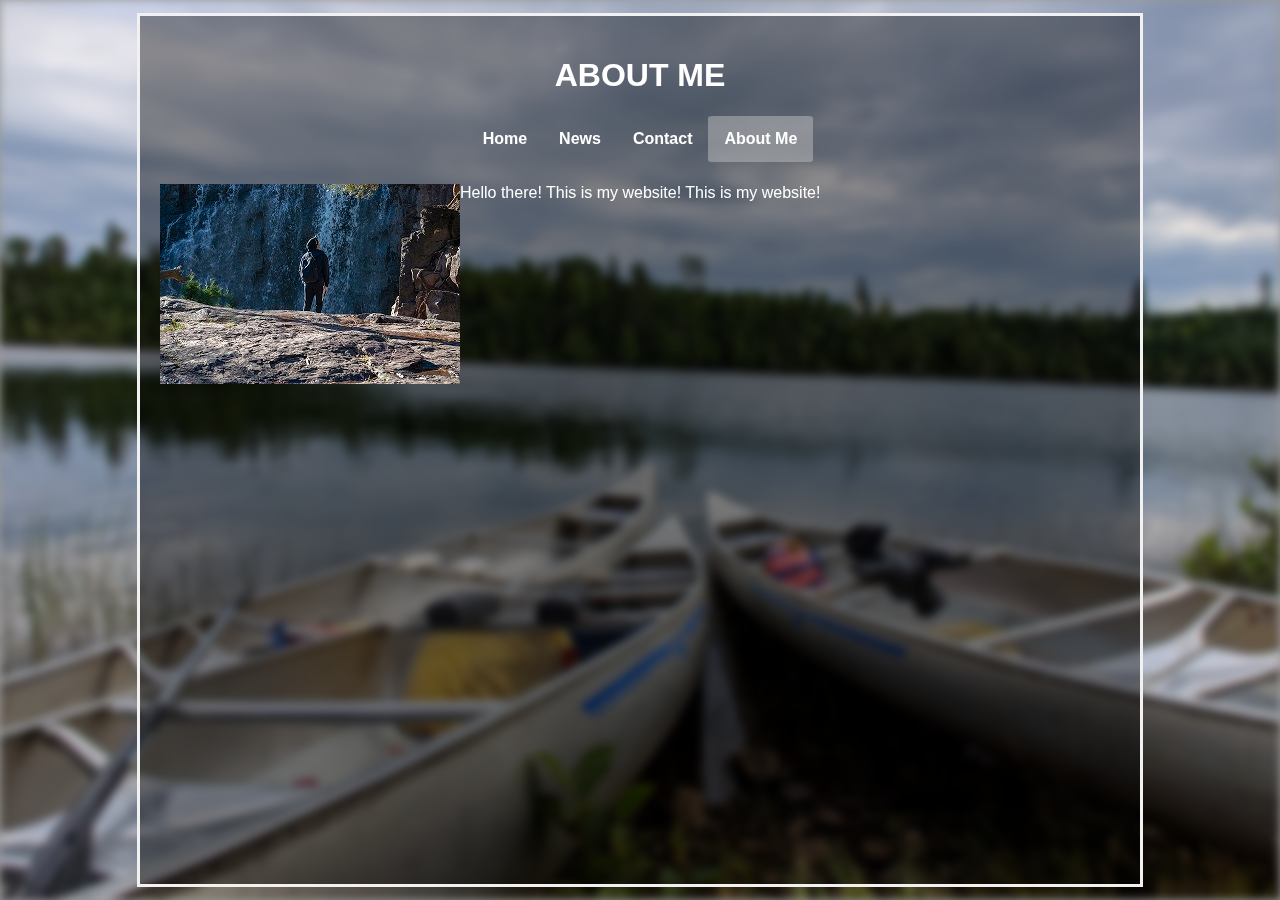
==== public_html/about-me.html @ 858d5b6d "Add active buttons" ====
<!DOCTYPE HTML>
<html>
    
    <head>
        <title>HELLO WORLD</title>
        <link rel="stylesheet" href="main.css">
    </head>
    <body>
        <div class="bg"></div>
        <h1>ABOUT ME</h1>
        <div class="navBar">
            <ul class="nav">
                <li><a href="index.html">Home</a></li>
                <li><a href="news.html">News</a></li>
                <li><a href="contact.html">Contact</a></li>
                <li><a class="active" href="about-me.html">About Me</a></li>
            </ul>
        </div>
        <br>
        
        <p><img src="waterfallSmall.jpg" alt="waterfall" style="float:left;">Hello there! This is my website!&#13;&#10;This is my website!
        </p>
            
    </body>
</html>
---- public_html/main.css ----
html{
    background: rgb(0,0,0,.4);
    background-repeat: no-repeat;
    background-size: cover;
    background-position: center;
    margin: auto;
    height: 100%;
    width: 100%;
}
head{
    font-family: sans-serif;
}
p{
    font-family: sans-serif;
    color: white;
    text-align: left;
    position: relative;
    margin: 0 auto
}
/*
body{
    background-color: rgb(0,0,0); 
    background-color: rgba(0,0,0, 0.4); 
    color: white;
    font-weight: bold;
    border: 3px solid #f1f1f1;
    position: absolute;
    left: 17%;
    z-index: 2;
    width: 60%;
    height: 92%;
    padding: 20px;
    text-align: center;
    font-family: sans-serif;
}
*/
body{
    background-color: rgb(0,0,0); 
    background-color: rgba(0,0,0, 0.4); 
    color: white;
    border: 3px solid #f1f1f1;
    max-width: 960px;
    margin: auto;
    margin-top: 1%;
    height: 92%;
    padding: 20px;
    text-align: center;
    font-family: sans-serif;
}

h1{
    font-family: sans-serif;
    color: white;
    text-align: center;
    align-content: center;
}
ul{
    list-style-type: none;
    margin: 0;
    padding: 0;
    display: inline-block
}
li{
    float: left;
    margin: auto
}
li a{
    display: block;
    font-weight: bold;
    color: white;
    text-align: center;
    padding: 14px 16px;
    text-decoration: none;
    border-radius: 5%;
}

li a:hover{
    background-color: rgb(0,0,0,.5);
}
.bg{
    background: url(boats2.jpg);
    -webkit-filter: blur(5px);
    -moz-filter: blur(5px);
    -o-filter: blur(5px);
    -ms-filter: blur(5px);
    filter: blur(5px);
    position: fixed;
    width: 100%;
    height: 100%;
    top: 0;
    left: 0;
    z-index: -1;
    background-repeat: no-repeat;
    background-size: cover;
    background-position: center;
}
.contact-info{
    text-align: center;
}
.email{
    color: white
}

.email:hover{
    color: rgb(0,0,0,.5);
}

.active{
    background-color: rgb(190,190,190,0.5);
}
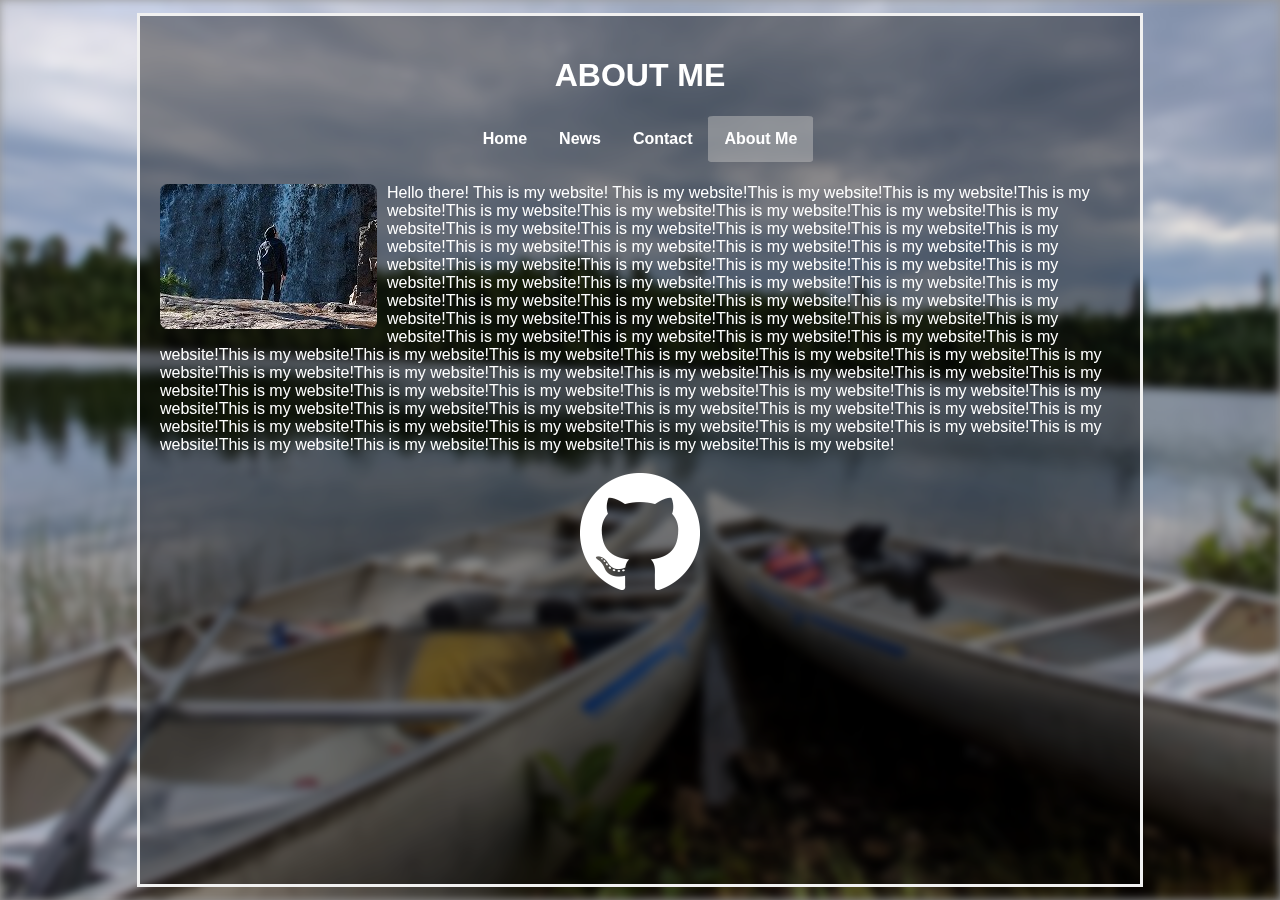
==== commit 0f6f7734: "New stuff" ====
--- a/public_html/about-me.html
+++ b/public_html/about-me.html
@@ -18,8 +18,9 @@
         </div>
         <br>
         
-        <p><img src="waterfallSmall.jpg" alt="waterfall" style="float:left;">Hello there! This is my website!&#13;&#10;This is my website!
+        <p><img class="waterfall" src="waterfallSmall.jpg" alt="waterfall" style="float:left;">Hello there! This is my website!&#13;&#10;This is my website!This is my website!This is my website!This is my website!This is my website!This is my website!This is my website!This is my website!This is my website!This is my website!This is my website!This is my website!This is my website!This is my website!This is my website!This is my website!This is my website!This is my website!This is my website!This is my website!This is my website!This is my website!This is my website!This is my website!This is my website!This is my website!This is my website!This is my website!This is my website!This is my website!This is my website!This is my website!This is my website!This is my website!This is my website!This is my website!This is my website!This is my website!This is my website!This is my website!This is my website!This is my website!This is my website!This is my website!This is my website!This is my website!This is my website!This is my website!This is my website!This is my website!This is my website!This is my website!This is my website!This is my website!This is my website!This is my website!This is my website!This is my website!This is my website!This is my website!This is my website!This is my website!This is my website!This is my website!This is my website!This is my website!This is my website!This is my website!This is my website!This is my website!This is my website!This is my website!This is my website!This is my website!This is my website!This is my website!This is my website!This is my website!This is my website!This is my website!This is my website!This is my website!This is my website!This is my website!
         </p>
-            
+        <br>
+        <a href="https://github.com/sam-schmidt"><img src="GitHub-Mark-Light-120px-plus.png"></a>
     </body>
 </html>
--- a/public_html/main.css
+++ b/public_html/main.css
@@ -78,7 +78,7 @@
     background-color: rgb(0,0,0,.5);
 }
 .bg{
-    background: url(boats2.jpg);
+    background: url(boatsSmall.jpg);
     -webkit-filter: blur(5px);
     -moz-filter: blur(5px);
     -o-filter: blur(5px);
@@ -108,5 +108,8 @@
 .active{
     background-color: rgb(190,190,190,0.5);
 }
+.waterfall{
+    border-radius: 8px;
+    margin-right: 10px;
+}
 
-
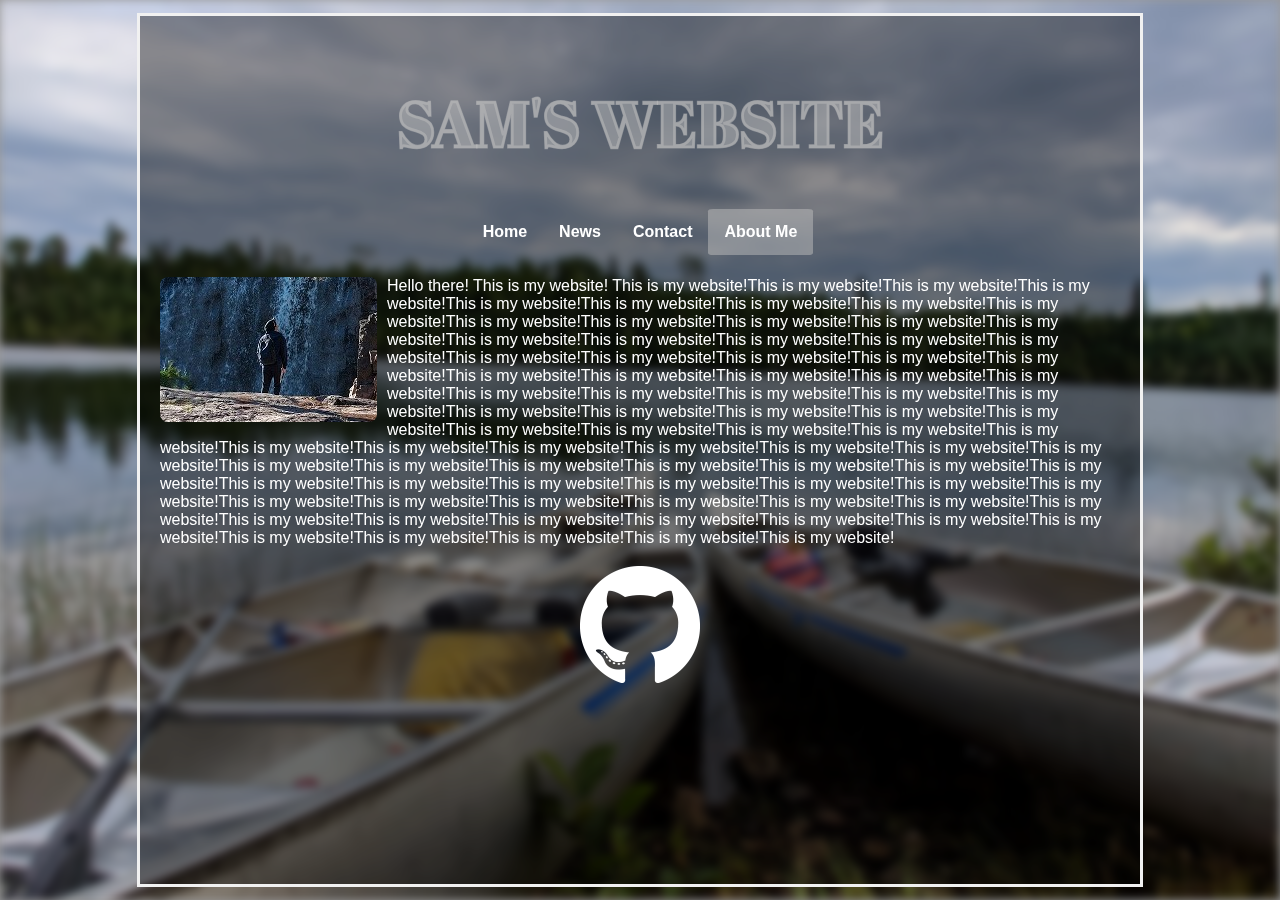
==== commit 679a267d: "Custom header" ====
--- a/public_html/about-me.html
+++ b/public_html/about-me.html
@@ -7,7 +7,7 @@
     </head>
     <body>
         <div class="bg"></div>
-        <h1>ABOUT ME</h1>
+        <h1 class="custom-header">SAM'S WEBSITE</h1>
         <div class="navBar">
             <ul class="nav">
                 <li><a href="index.html">Home</a></li>
--- a/public_html/main.css
+++ b/public_html/main.css
@@ -1,3 +1,4 @@
+@import url(https://fonts.googleapis.com/css?family=Abril+Fatface);
 html{
     background: rgb(0,0,0,.4);
     background-repeat: no-repeat;
@@ -49,8 +50,6 @@
 }
 
 h1{
-    font-family: sans-serif;
-    color: white;
     text-align: center;
     align-content: center;
 }
@@ -83,6 +82,9 @@
     -moz-filter: blur(5px);
     -o-filter: blur(5px);
     -ms-filter: blur(5px);
+    -webkit-backface-visibility: hidden;
+    -moz-backface-visibility:    hidden;
+    -ms-backface-visibility:     hidden;
     filter: blur(5px);
     position: fixed;
     width: 100%;
@@ -112,4 +114,15 @@
     border-radius: 8px;
     margin-right: 10px;
 }
+.custom-header{
+    font-family: 'Abril Fatface', cursive;
+    font-size: 4em;
+    color: rgb(190, 190, 190, 0.5);
+    -webkit-text-fill-color: transparent-white;
+    -webkit-text-stroke-width: 1px;
+}
+.biopic{
+    border: 5px;
+    border-style:outset
+}
 
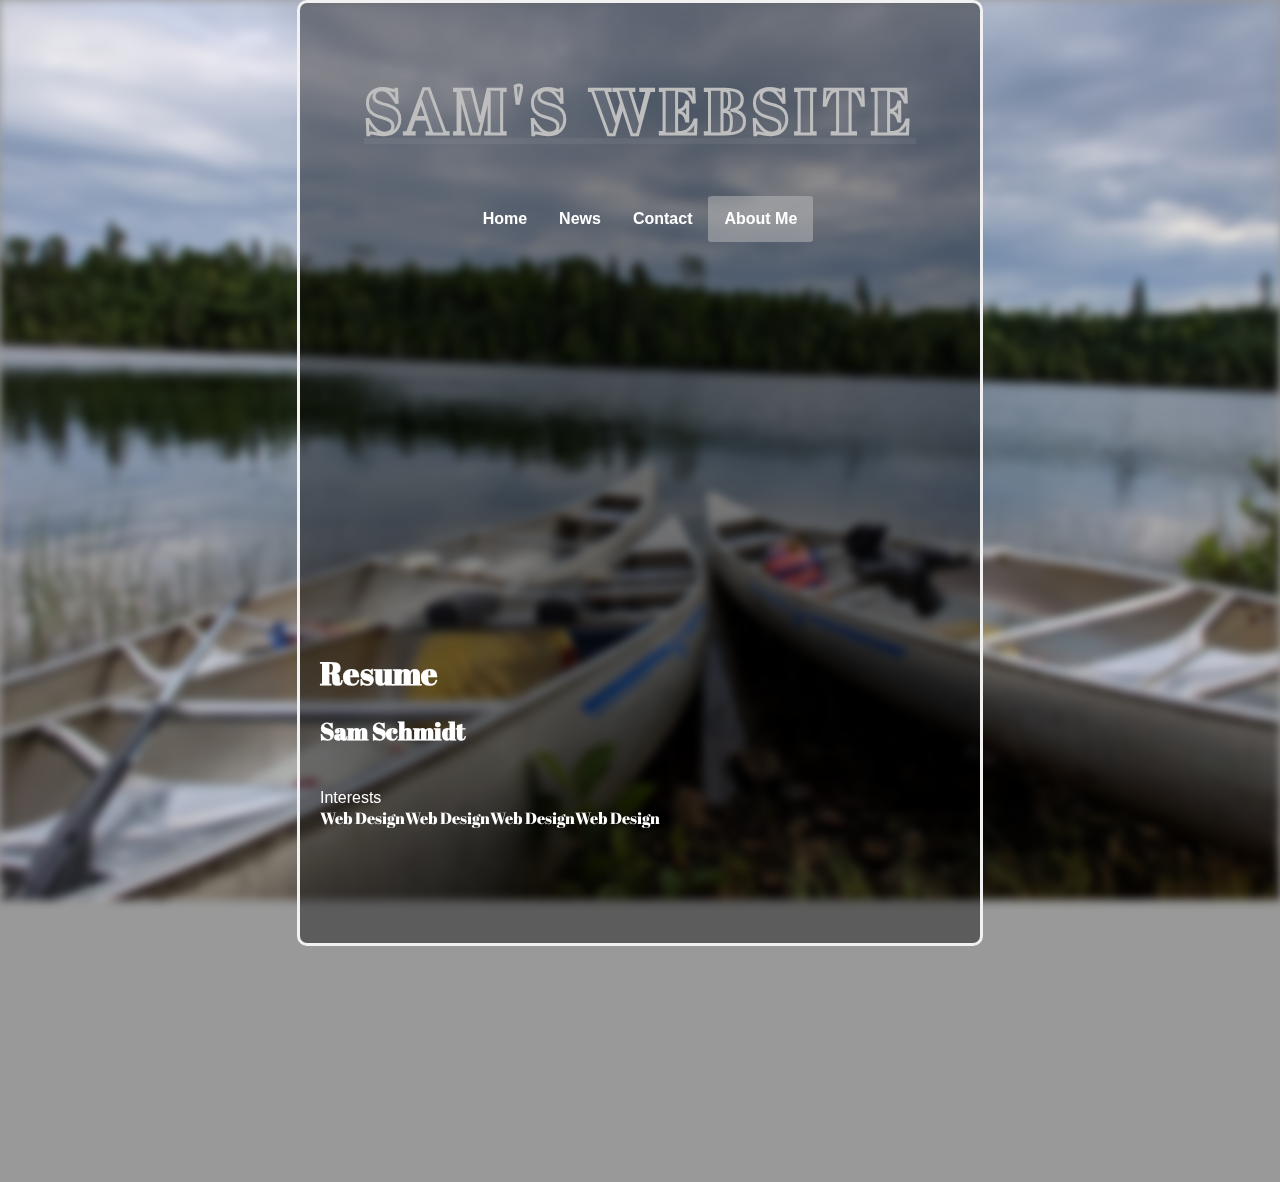
==== commit 6c55942d: "Formatting stuff" ====
--- a/public_html/about-me.html
+++ b/public_html/about-me.html
@@ -1,6 +1,6 @@
 <!DOCTYPE HTML>
 <html>
-    
+
     <head>
         <title>HELLO WORLD</title>
         <link rel="stylesheet" href="main.css">
@@ -17,10 +17,23 @@
             </ul>
         </div>
         <br>
-        
-        <p><img class="waterfall" src="waterfallSmall.jpg" alt="waterfall" style="float:left;">Hello there! This is my website!&#13;&#10;This is my website!This is my website!This is my website!This is my website!This is my website!This is my website!This is my website!This is my website!This is my website!This is my website!This is my website!This is my website!This is my website!This is my website!This is my website!This is my website!This is my website!This is my website!This is my website!This is my website!This is my website!This is my website!This is my website!This is my website!This is my website!This is my website!This is my website!This is my website!This is my website!This is my website!This is my website!This is my website!This is my website!This is my website!This is my website!This is my website!This is my website!This is my website!This is my website!This is my website!This is my website!This is my website!This is my website!This is my website!This is my website!This is my website!This is my website!This is my website!This is my website!This is my website!This is my website!This is my website!This is my website!This is my website!This is my website!This is my website!This is my website!This is my website!This is my website!This is my website!This is my website!This is my website!This is my website!This is my website!This is my website!This is my website!This is my website!This is my website!This is my website!This is my website!This is my website!This is my website!This is my website!This is my website!This is my website!This is my website!This is my website!This is my website!This is my website!This is my website!This is my website!This is my website!This is my website!This is my website!
-        </p>
         <br>
-        <a href="https://github.com/sam-schmidt"><img src="GitHub-Mark-Light-120px-plus.png"></a>
+        <div class="resume">
+          <div class="left"></div>
+          <div class="right"></div>
+          <h1 class="resume-header">Resume</h1>
+          <h2>Sam Schmidt</h2>
+          <br />
+          <div class="stuff">
+            <p>Interests</p>
+            <ul>
+              <li>Web Design</li>
+              <li>Web Design</li>
+              <li>Web Design</li>
+              <li>Web Design</li>
+            </ul>
+          </div>
+        </div>
+
     </body>
 </html>
--- a/public_html/main.css
+++ b/public_html/main.css
@@ -20,8 +20,8 @@
 }
 /*
 body{
-    background-color: rgb(0,0,0); 
-    background-color: rgba(0,0,0, 0.4); 
+    background-color: rgb(0,0,0);
+    background-color: rgba(0,0,0, 0.4);
     color: white;
     font-weight: bold;
     border: 3px solid #f1f1f1;
@@ -36,23 +36,24 @@
 }
 */
 body{
-    background-color: rgb(0,0,0); 
-    background-color: rgba(0,0,0, 0.4); 
+    background-color: rgb(0,0,0);
+    background-color: rgba(0,0,0, 0.4);
     color: white;
     border: 3px solid #f1f1f1;
-    max-width: 960px;
+    border-radius: 10px;
+    max-width: 50%;
     margin: auto;
-    margin-top: 1%;
-    height: 92%;
+    height: 100%;
     padding: 20px;
     text-align: center;
     font-family: sans-serif;
 }
-
+/*
 h1{
     text-align: center;
     align-content: center;
 }
+*/
 ul{
     list-style-type: none;
     margin: 0;
@@ -78,6 +79,7 @@
 }
 .bg{
     background: url(boatsSmall.jpg);
+    background-attachment: fixed;
     -webkit-filter: blur(5px);
     -moz-filter: blur(5px);
     -o-filter: blur(5px);
@@ -117,12 +119,38 @@
 .custom-header{
     font-family: 'Abril Fatface', cursive;
     font-size: 4em;
-    color: rgb(190, 190, 190, 0.5);
-    -webkit-text-fill-color: transparent-white;
+    color: rgb(190, 190, 190);
+    -webkit-text-fill-color: rgb(190,190,190,.1);
     -webkit-text-stroke-width: 1px;
+    text-decoration: underline;
+    letter-spacing: 5px;
 }
 .biopic{
     border: 5px;
-    border-style:outset
+    border-style:outset;
 }
-
+.reusme-header{
+  float: left;
+}
+.resume{
+  width: 100%;
+  height: 100%;
+  float: left;
+  text-align: left;
+  align-content: center;
+  font-family: 'Abril Fatface', cursive;
+}
+.left .right {
+  color: #013993;
+  width: 20px;
+  height: 100%;
+}
+.left{
+  float: left;
+}
+.right{
+  float: right;
+}
+.stuff{
+  display:block;
+}
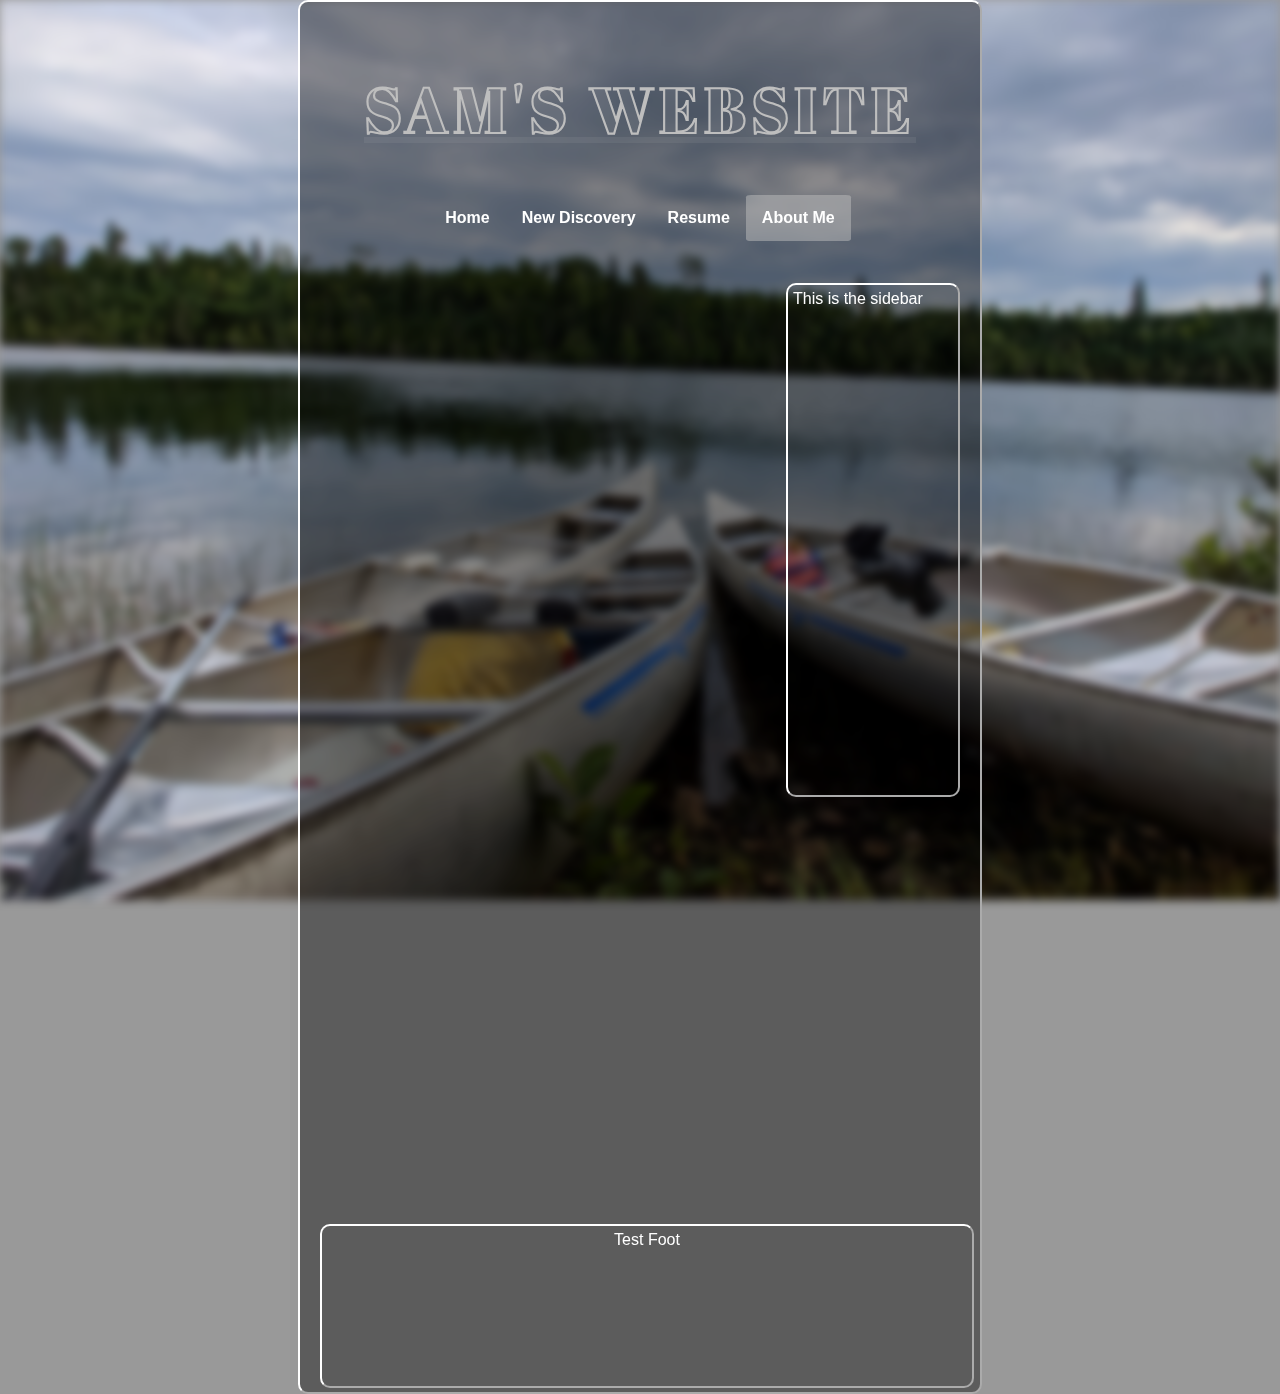
==== commit ee0d8ada: "Updated nav bar, shortened css file" ====
--- a/public_html/about-me.html
+++ b/public_html/about-me.html
@@ -6,34 +6,27 @@
         <link rel="stylesheet" href="main.css">
     </head>
     <body>
-        <div class="bg"></div>
-        <h1 class="custom-header">SAM'S WEBSITE</h1>
-        <div class="navBar">
-            <ul class="nav">
-                <li><a href="index.html">Home</a></li>
-                <li><a href="news.html">News</a></li>
-                <li><a href="contact.html">Contact</a></li>
-                <li><a class="active" href="about-me.html">About Me</a></li>
-            </ul>
+        <div class="container">
+            <div class="bg"></div>
+            <h1 class="custom-header">SAM'S WEBSITE</h1>
+            <div class="navBar">
+                <ul class="nav">
+                    <li><a href="index.html">Home</a></li>
+                    <li><a href="news.html">New Discovery</a></li>
+                    <li><a href="contact.html">Resume</a></li>
+                    <li><a class="active" href="about-me.html">About Me</a></li>
+                </ul>
+            </div>
+            <br>
+            <div class="mainbody">
+                
+            </div>
+            <div class="sidebar">
+                <p>This is the sidebar</p>
+            </div>
+            <div>
+            <footer class="testFoot">Test Foot</footer>
+            </div>
         </div>
-        <br>
-        <br>
-        <div class="resume">
-          <div class="left"></div>
-          <div class="right"></div>
-          <h1 class="resume-header">Resume</h1>
-          <h2>Sam Schmidt</h2>
-          <br />
-          <div class="stuff">
-            <p>Interests</p>
-            <ul>
-              <li>Web Design</li>
-              <li>Web Design</li>
-              <li>Web Design</li>
-              <li>Web Design</li>
-            </ul>
-          </div>
-        </div>
-
     </body>
 </html>
--- a/public_html/main.css
+++ b/public_html/main.css
@@ -1,59 +1,41 @@
 @import url(https://fonts.googleapis.com/css?family=Abril+Fatface);
+
+html body{
+    min-height: 150%;
+}
+
 html{
     background: rgb(0,0,0,.4);
     background-repeat: no-repeat;
     background-size: cover;
     background-position: center;
+    font-family: sans-serif;
     margin: auto;
     height: 100%;
     width: 100%;
+    overflow: auto;
 }
-head{
-    font-family: sans-serif;
-}
+
+
 p{
-    font-family: sans-serif;
     color: white;
     text-align: left;
     position: relative;
-    margin: 0 auto
+    margin: 0 auto;
 }
-/*
 body{
     background-color: rgb(0,0,0);
     background-color: rgba(0,0,0, 0.4);
     color: white;
-    font-weight: bold;
-    border: 3px solid #f1f1f1;
-    position: absolute;
-    left: 17%;
-    z-index: 2;
-    width: 60%;
-    height: 92%;
+    max-width: 50%;
+    min-width: 50%;
+    height: 100%;
+    margin: auto;
     padding: 20px;
     text-align: center;
     font-family: sans-serif;
+    overflow:visible;
 }
-*/
-body{
-    background-color: rgb(0,0,0);
-    background-color: rgba(0,0,0, 0.4);
-    color: white;
-    border: 3px solid #f1f1f1;
-    border-radius: 10px;
-    max-width: 50%;
-    margin: auto;
-    height: 100%;
-    padding: 20px;
-    text-align: center;
-    font-family: sans-serif;
-}
-/*
-h1{
-    text-align: center;
-    align-content: center;
-}
-*/
 ul{
     list-style-type: none;
     margin: 0;
@@ -112,21 +94,18 @@
 .active{
     background-color: rgb(190,190,190,0.5);
 }
-.waterfall{
-    border-radius: 8px;
-    margin-right: 10px;
-}
 .custom-header{
     font-family: 'Abril Fatface', cursive;
     font-size: 4em;
     color: rgb(190, 190, 190);
     -webkit-text-fill-color: rgb(190,190,190,.1);
-    -webkit-text-stroke-width: 1px;
+    -webkit-text-stroke-width: .1px;
     text-decoration: underline;
     letter-spacing: 5px;
 }
 .biopic{
     border: 5px;
+    border-radius: 10px;
     border-style:outset;
 }
 .reusme-header{
@@ -154,3 +133,34 @@
 .stuff{
   display:block;
 }
+.testFoot, body, .sidebar{
+    border: 2px;
+    border-style:outset;
+    border-color: white;
+    border-radius: 10px;
+}
+.sidebar{
+    width: 25%;
+    padding: 5px;
+    height: 500px;
+    float: right
+}
+.mainbody{
+    padding: 10px;
+    float: left;
+    min-width: 70%;
+    min-height: 70%;
+    overflow: visible;
+}
+.testFoot{
+    position: absolute;
+    bottom: 0;
+    padding: 5px;
+    height: 150px;
+    width: 100%;
+}
+.container{
+    position: relative;
+    min-height: 98%;
+    margin-bottom: 20px;
+}
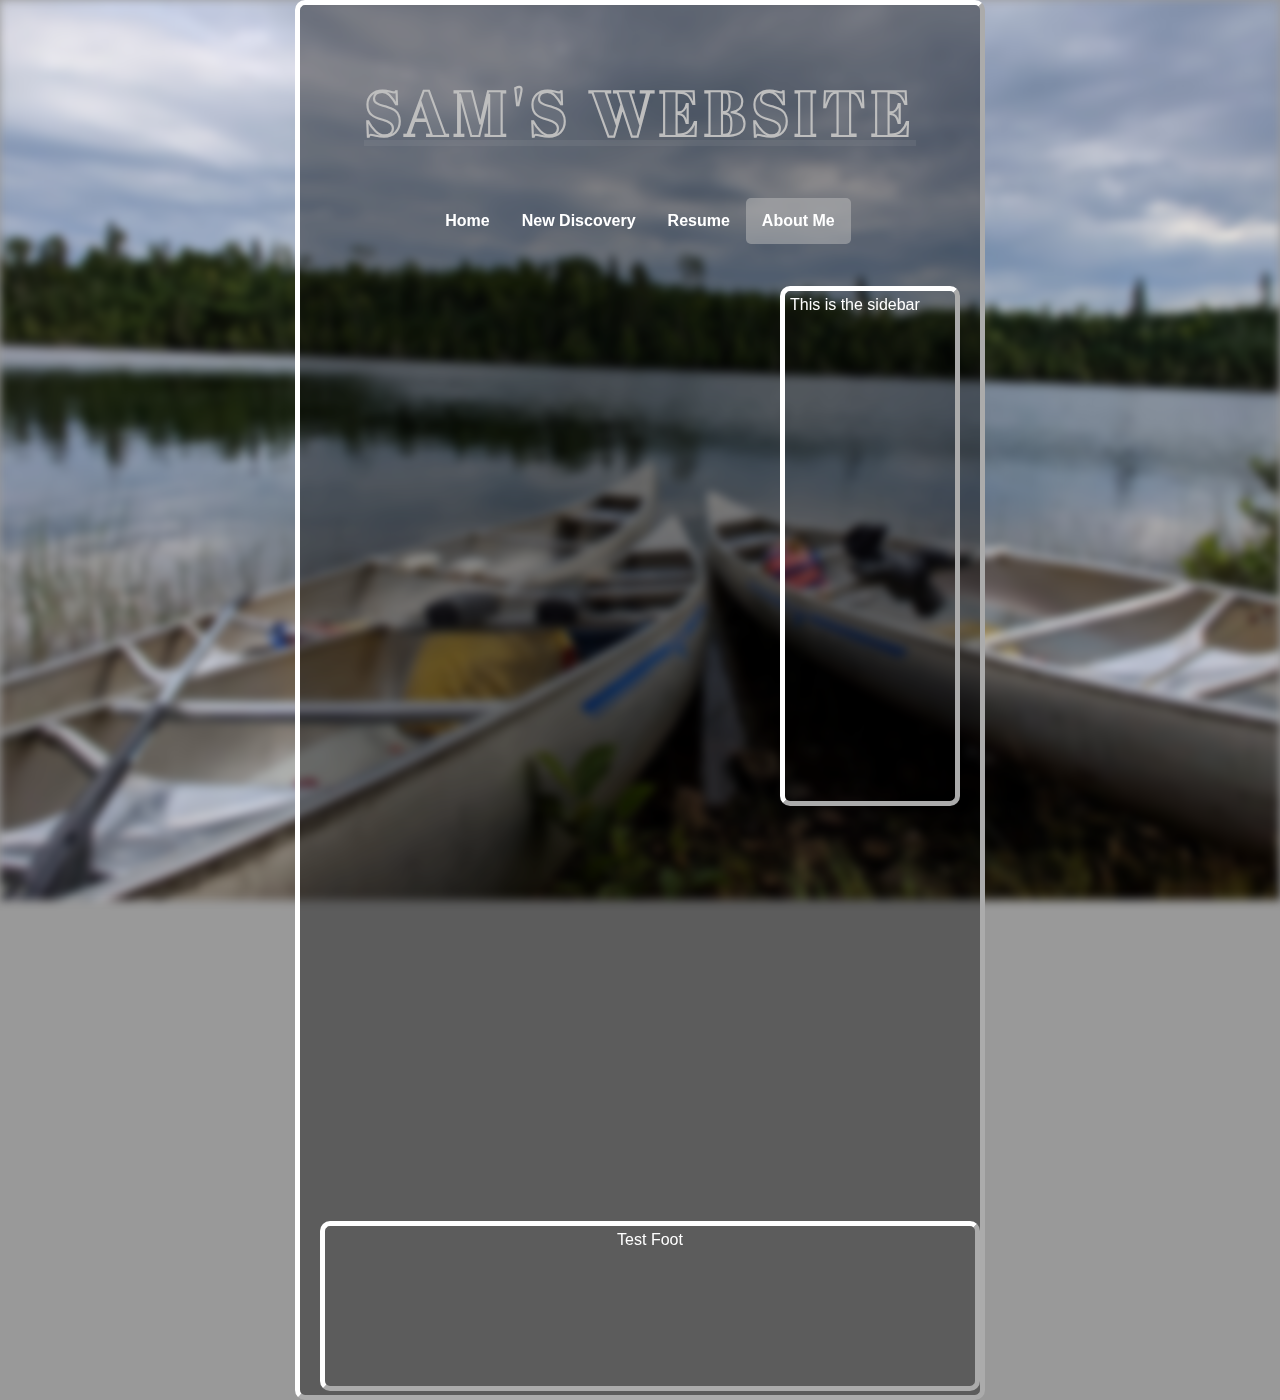
==== commit 8407bd3c: "Reformatted navbar" ====
--- a/public_html/about-me.html
+++ b/public_html/about-me.html
@@ -11,10 +11,10 @@
             <h1 class="custom-header">SAM'S WEBSITE</h1>
             <div class="navBar">
                 <ul class="nav">
-                    <li><a href="index.html">Home</a></li>
-                    <li><a href="news.html">New Discovery</a></li>
-                    <li><a href="contact.html">Resume</a></li>
-                    <li><a class="active" href="about-me.html">About Me</a></li>
+                    <li class="options"><a class="button" href="index.html">Home</a></li>
+                    <li class="options"><a class="button" href="news.html">New Discovery</a></li>
+                    <li class="options"><a class="button" href="contact.html">Resume</a></li>
+                    <li class="options"><a class="active button" href="about-me.html">About Me</a></li>
                 </ul>
             </div>
             <br>
--- a/public_html/main.css
+++ b/public_html/main.css
@@ -13,6 +13,7 @@
     margin: auto;
     height: 100%;
     width: 100%;
+    min-width: 70%;
     overflow: auto;
 }
 
@@ -36,27 +37,27 @@
     font-family: sans-serif;
     overflow:visible;
 }
-ul{
+.nav{
     list-style-type: none;
     margin: 0;
     padding: 0;
     display: inline-block
 }
-li{
+.options{
     float: left;
     margin: auto
 }
-li a{
+.button{
     display: block;
     font-weight: bold;
     color: white;
     text-align: center;
     padding: 14px 16px;
     text-decoration: none;
-    border-radius: 5%;
+    border-radius: 5px;
 }
 
-li a:hover{
+.button:hover{
     background-color: rgb(0,0,0,.5);
 }
 .bg{
@@ -80,17 +81,6 @@
     background-size: cover;
     background-position: center;
 }
-.contact-info{
-    text-align: center;
-}
-.email{
-    color: white
-}
-
-.email:hover{
-    color: rgb(0,0,0,.5);
-}
-
 .active{
     background-color: rgb(190,190,190,0.5);
 }
@@ -108,33 +98,8 @@
     border-radius: 10px;
     border-style:outset;
 }
-.reusme-header{
-  float: left;
-}
-.resume{
-  width: 100%;
-  height: 100%;
-  float: left;
-  text-align: left;
-  align-content: center;
-  font-family: 'Abril Fatface', cursive;
-}
-.left .right {
-  color: #013993;
-  width: 20px;
-  height: 100%;
-}
-.left{
-  float: left;
-}
-.right{
-  float: right;
-}
-.stuff{
-  display:block;
-}
 .testFoot, body, .sidebar{
-    border: 2px;
+    border: 5px;
     border-style:outset;
     border-color: white;
     border-radius: 10px;
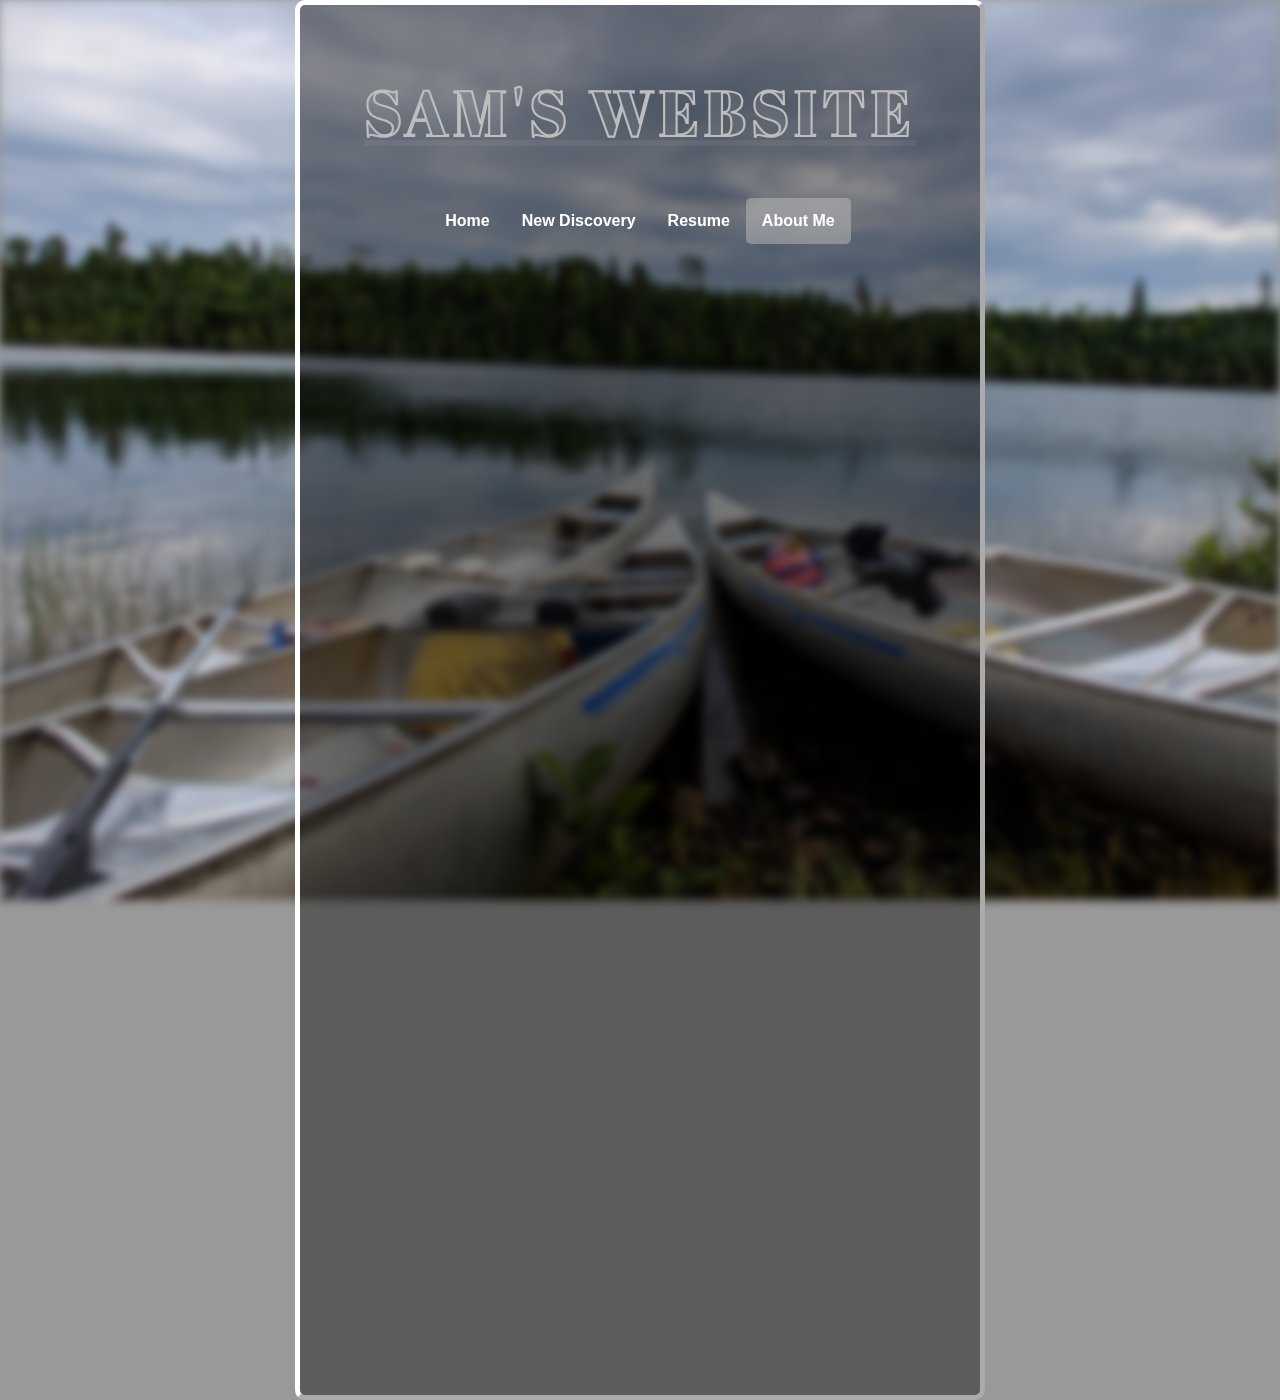
==== commit 0775b3ca: "Removed sidebar and footer" ====
--- a/public_html/about-me.html
+++ b/public_html/about-me.html
@@ -21,12 +21,6 @@
             <div class="mainbody">
                 
             </div>
-            <div class="sidebar">
-                <p>This is the sidebar</p>
-            </div>
-            <div>
-            <footer class="testFoot">Test Foot</footer>
-            </div>
         </div>
     </body>
 </html>
--- a/public_html/main.css
+++ b/public_html/main.css
@@ -13,7 +13,7 @@
     margin: auto;
     height: 100%;
     width: 100%;
-    min-width: 70%;
+    min-width: 800px;
     overflow: auto;
 }
 
@@ -97,35 +97,38 @@
     border: 5px;
     border-radius: 10px;
     border-style:outset;
+    width: 50%
 }
-.testFoot, body, .sidebar{
+body{
     border: 5px;
     border-style:outset;
     border-color: white;
     border-radius: 10px;
 }
-.sidebar{
-    width: 25%;
-    padding: 5px;
-    height: 500px;
-    float: right
-}
 .mainbody{
-    padding: 10px;
-    float: left;
-    min-width: 70%;
-    min-height: 70%;
+    min-width: 100%;
+    min-height: 100%;
     overflow: visible;
 }
-.testFoot{
-    position: absolute;
-    bottom: 0;
-    padding: 5px;
-    height: 150px;
-    width: 100%;
-}
 .container{
+    margin: 0;
+    padding: 0;
     position: relative;
     min-height: 98%;
     margin-bottom: 20px;
 }
+.welcome{
+    position: relative;
+    text-align: center;
+    color: white;
+}
+.caption{
+    background: rgb(0,0,0,.4);
+    position: relative;
+    font-family: 'Abril Fatface', cursive;
+    font-size: 2.5vw;
+    width: 50%;
+    height: 25%;
+    left: 25%;
+    bottom: 7.25vw;
+}
